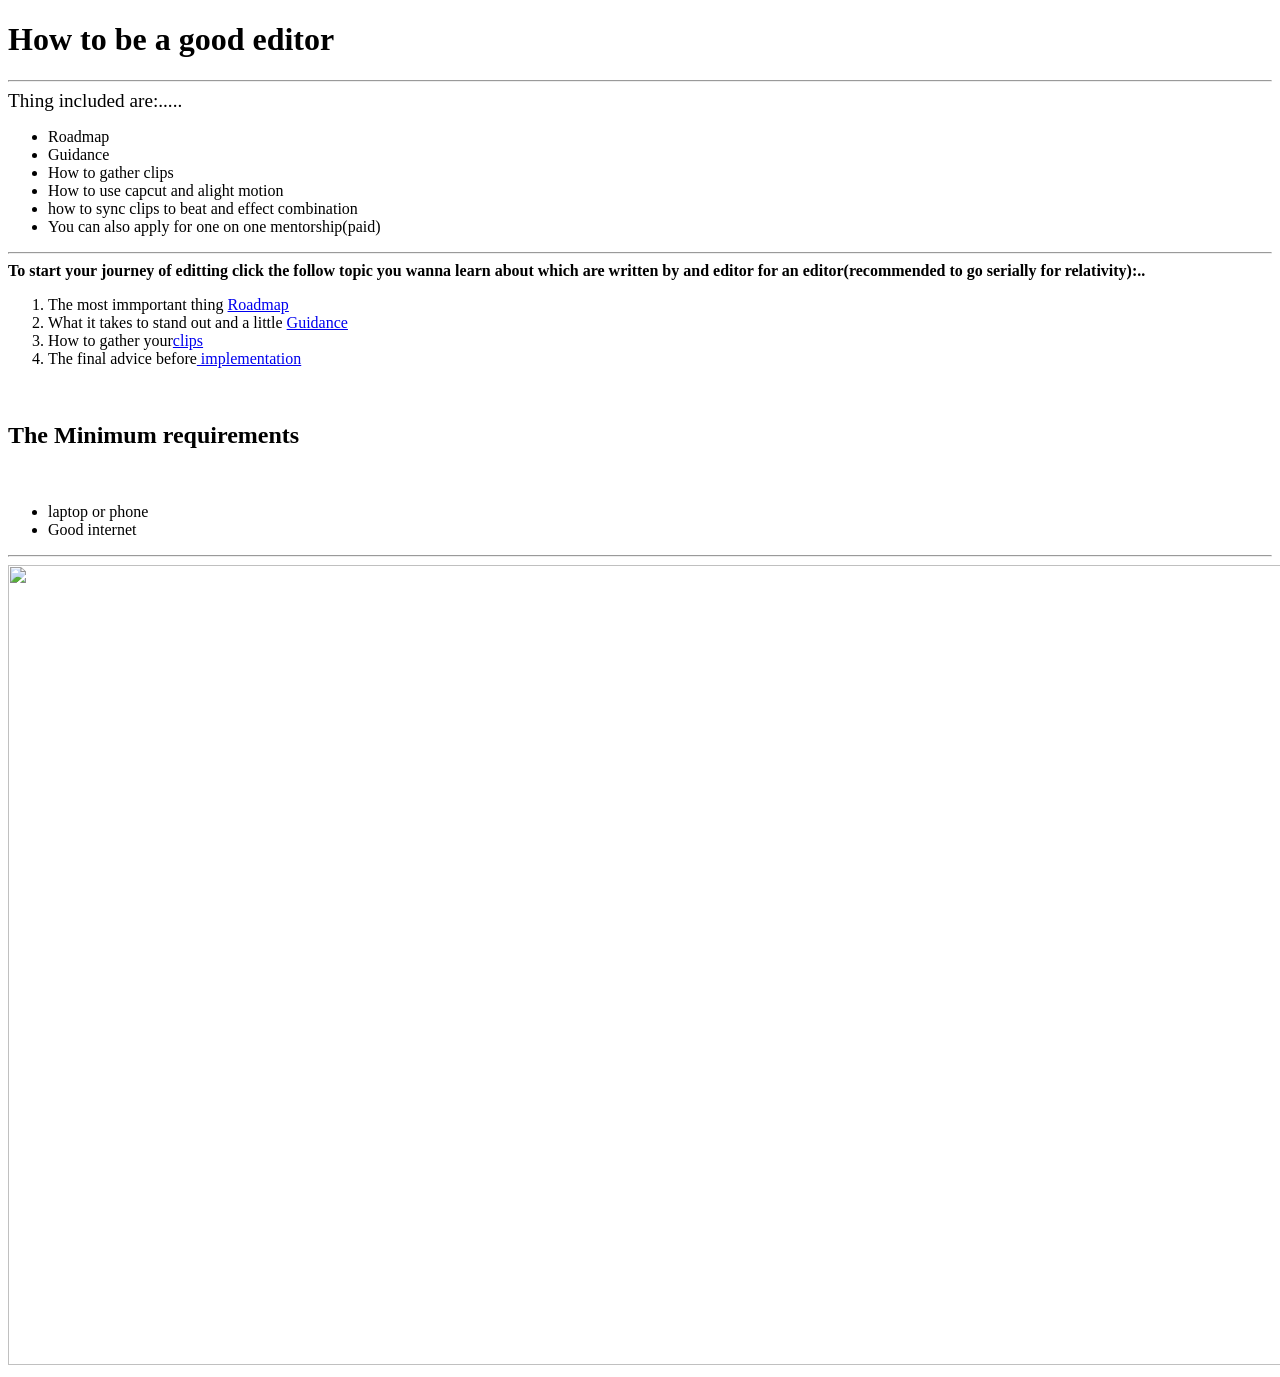
==== index.html @ 6c0b8436 "Add files via upload" ====
<!DOCTYPE html>
<html lang="en">
<head>
    <meta charset="UTF-8">
    <meta name="viewport" content="width=device-width, initial-scale=1.0">
    <title>Document</title>
    <link rel="stylesheet" href="style.css">
</head>
<body class="oop">
 <header>
<div id="num"><h1 id="you" class="heading">How to be a good editor</h1></div>
<hr/>
<caption id="3" class="heading"><big>  Thing included are:..... </big>
</caption>
<br/>
<ul class="you">
<li>
    Roadmap
 </li>
    <li>
        Guidance
    </li><li>
        How to gather clips
    </li><li>
        How to use capcut and alight motion
    </li><li>
        how to sync clips to beat and effect combination
    </li><li>
        You can also apply for one on one mentorship(paid)
    </li>
</ul>
<hr/>
 </header>   
 <main>
<caption id="5">
<b>To start your journey of editting click the follow topic you wanna learn about which are written by and editor for an editor(recommended to go serially for relativity):..</b>
</caption>
<ol class="you">
    <li>
        The most immportant thing <a href="\roadmap.html">Roadmap</a>
    </li>
    <li>What it takes to stand out and a little <a href="/guidance.html">Guidance</a></li>
    <li>How to gather your<a href="/clips.html">clips</a></li>
    <li>The final advice before<a href="/final.html"> implementation</a></li>
</ol>
 </main>
 <footer>
    <br/>
    <h2 id="99">The Minimum requirements</h2>
    <br/>
    <ul class="you">
        <li>laptop or phone</li>
        <li>Good internet</li>
    </ul>
   

<hr/>
<img src="/qq.jpg" height="800" width="1530">
<br/>

 </footer>
</body>
</html>
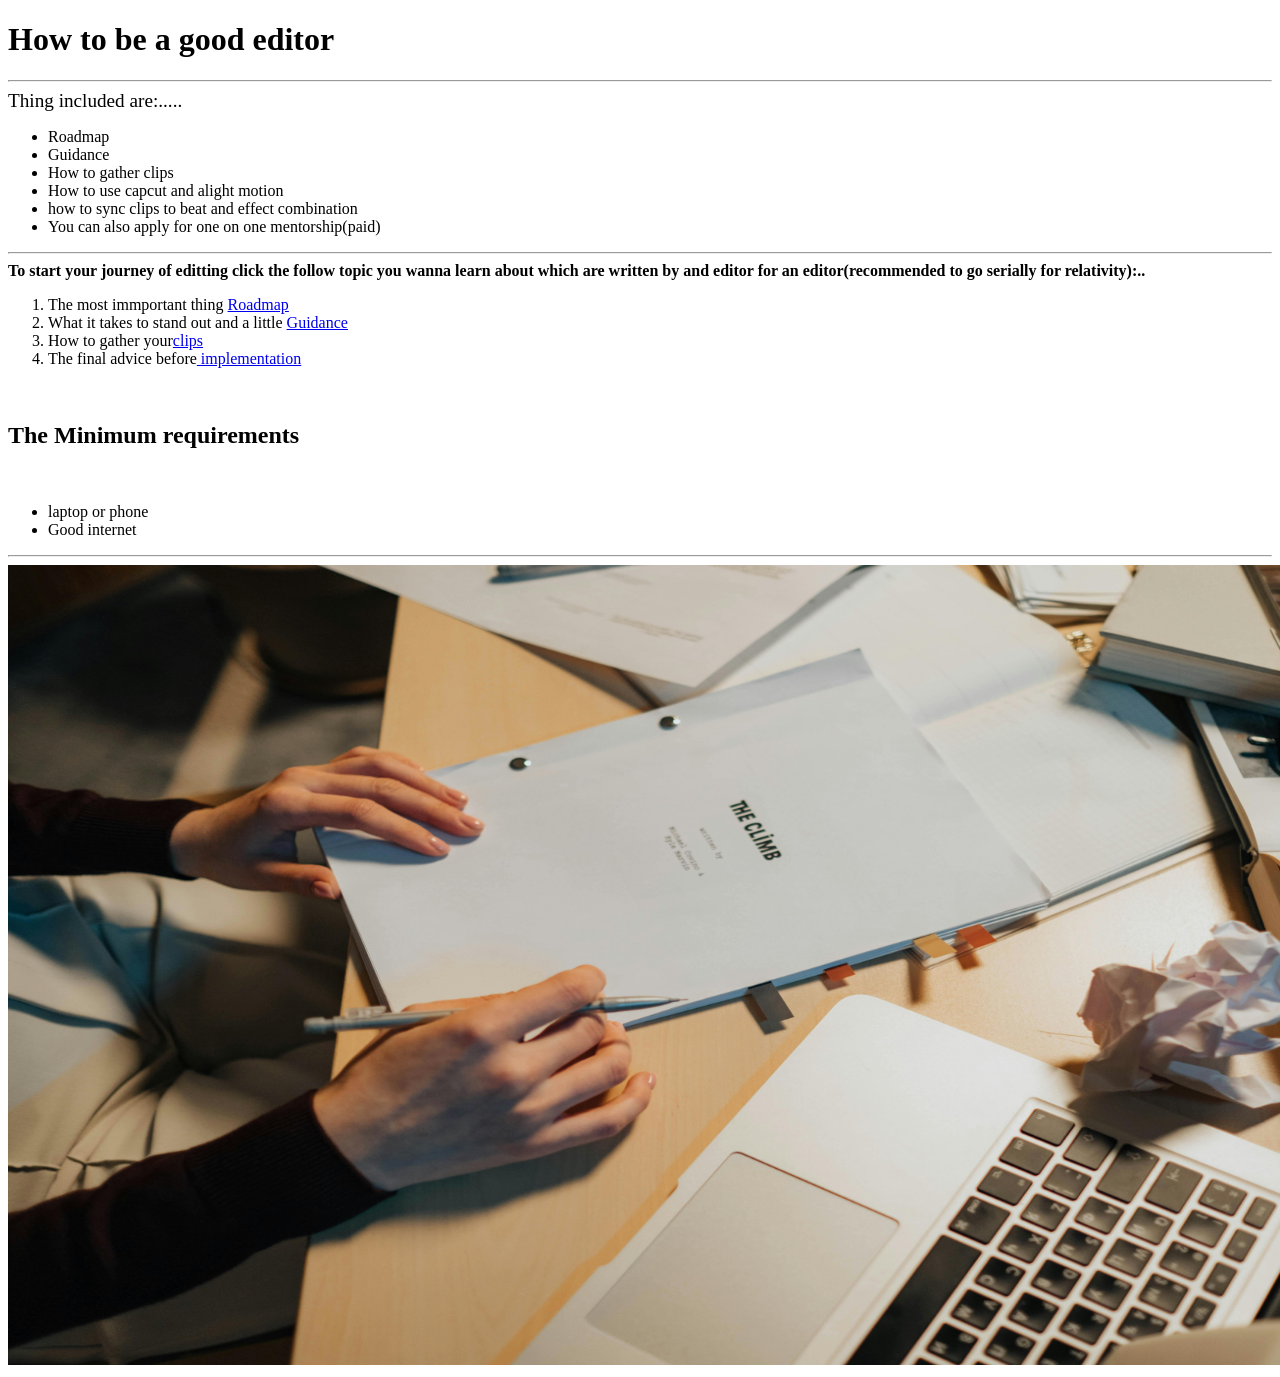
==== commit ba181be3: "Update index.html" ====
--- a/index.html
+++ b/index.html
@@ -37,11 +37,11 @@
 </caption>
 <ol class="you">
     <li>
-        The most immportant thing <a href="\roadmap.html">Roadmap</a>
+        The most immportant thing <a href="camlin/roadmap.html">Roadmap</a>
     </li>
-    <li>What it takes to stand out and a little <a href="/guidance.html">Guidance</a></li>
-    <li>How to gather your<a href="/clips.html">clips</a></li>
-    <li>The final advice before<a href="/final.html"> implementation</a></li>
+    <li>What it takes to stand out and a little <a href="camlin/guidance.html">Guidance</a></li>
+    <li>How to gather your<a href="camlin/clips.html">clips</a></li>
+    <li>The final advice before<a href="camlin/final.html"> implementation</a></li>
 </ol>
  </main>
  <footer>
@@ -55,9 +55,9 @@
    
 
 <hr/>
-<img src="/qq.jpg" height="800" width="1530">
+<img src="camlin/qq.jpg" height="800" width="1530">
 <br/>
 
  </footer>
 </body>
-</html>+</html>
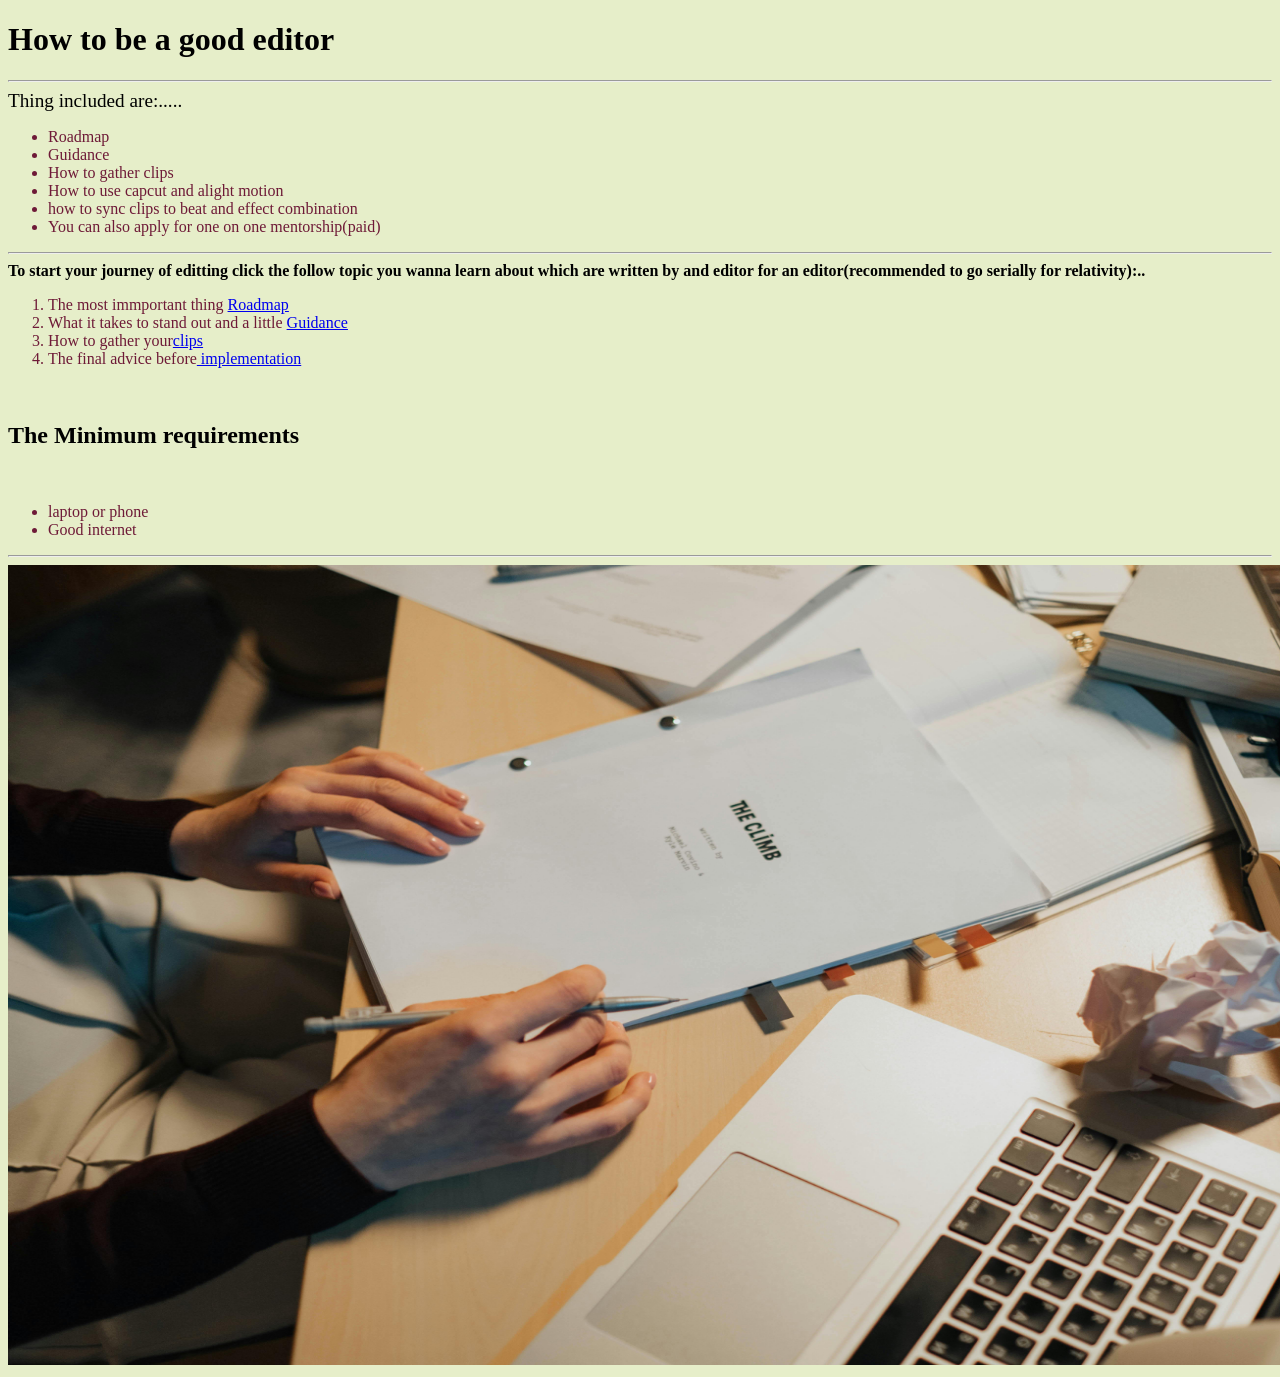
==== commit 36b62e44: "Update index.html" ====
--- a/index.html
+++ b/index.html
@@ -4,7 +4,7 @@
     <meta charset="UTF-8">
     <meta name="viewport" content="width=device-width, initial-scale=1.0">
     <title>Document</title>
-    <link rel="stylesheet" href="style.css">
+    <link rel="stylesheet" href="camlin/style.css">
 </head>
 <body class="oop">
  <header>
--- a/camlin/style.css
+++ b/camlin/style.css
@@ -0,0 +1,7 @@
+.oop
+{ 
+    background-color:#E6EEC9;
+}
+.you{
+    color:#6E1A37
+}
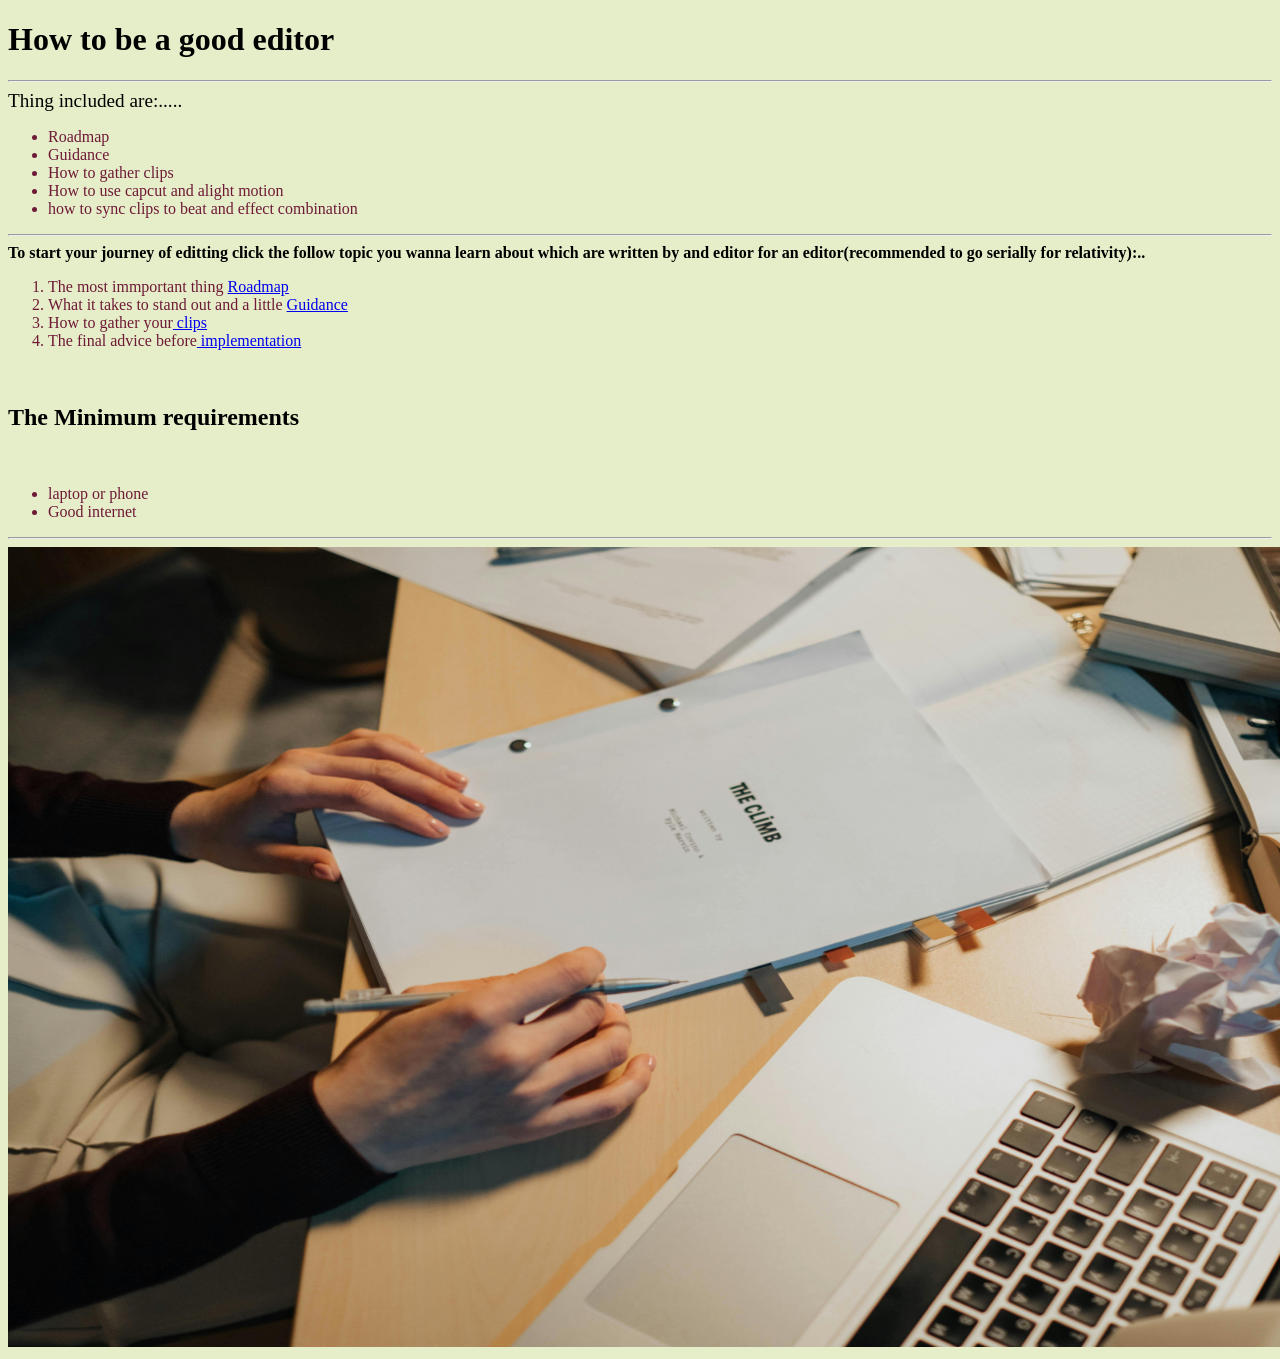
==== commit 4cde9662: "Update index.html" ====
--- a/index.html
+++ b/index.html
@@ -4,7 +4,7 @@
     <meta charset="UTF-8">
     <meta name="viewport" content="width=device-width, initial-scale=1.0">
     <title>Document</title>
-    <link rel="stylesheet" href="camlin/style.css">
+    <link rel="stylesheet" href="style.css">
 </head>
 <body class="oop">
  <header>
@@ -25,8 +25,6 @@
         How to use capcut and alight motion
     </li><li>
         how to sync clips to beat and effect combination
-    </li><li>
-        You can also apply for one on one mentorship(paid)
     </li>
 </ul>
 <hr/>
@@ -40,7 +38,7 @@
         The most immportant thing <a href="camlin/roadmap.html">Roadmap</a>
     </li>
     <li>What it takes to stand out and a little <a href="camlin/guidance.html">Guidance</a></li>
-    <li>How to gather your<a href="camlin/clips.html">clips</a></li>
+    <li>How to gather your<a href="camlin/clips.html"> clips</a></li>
     <li>The final advice before<a href="camlin/final.html"> implementation</a></li>
 </ol>
  </main>
--- a/style.css
+++ b/style.css
@@ -0,0 +1,7 @@
+.oop
+{ 
+    background-color:#E6EEC9;
+}
+.you{
+    color:#6E1A37
+}
